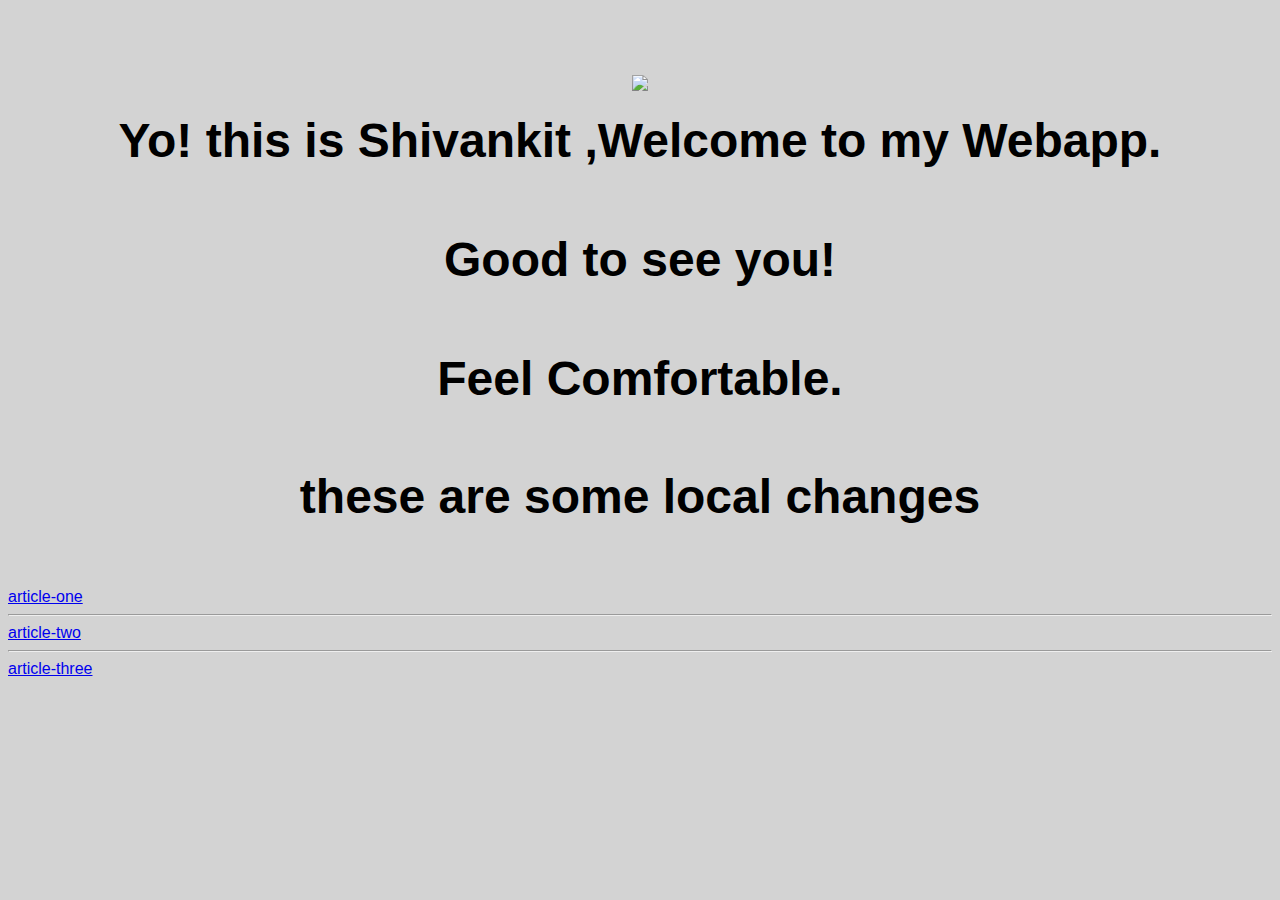
==== ui/index.html @ ca63fffc "[imad-console] Updates ui/index.html" ====
<!doctype html>
<html>
    <head>
        <link href="/ui/style.css" rel="stylesheet" />
    </head>
    <body>
        <div class="center">
            <img src="/ui/madi.png" class="img-medium"/>
        </div>
        <br>
        <div class="center text-big bold">
            Yo! this is Shivankit ,Welcome to my Webapp.
            <h4>Good to see you!</h4>
            Feel Comfortable.
            <h4>these are some local changes</h4>
        </div>
        <div>
            <a href="/article-one">article-one</a>
            <hr/>
            <a href="/article-two">article-two</a>
            <hr/>
            <a href="/article-three">article-three</a>
        </div>
        <script type="text/javascript" src="/ui/main.js">
        </script>
    </body>
</html>
---- ui/style.css ----
body {
    font-family: sans-serif;
    background-color: lightgrey;
    margin-top: 75px;
}

.center {
    text-align: center;
}

.text-big {
    font-size: 300%;
}

.bold {
    font-weight: bold;
}

.img-medium {
    height: 200px;
}

 .container{
     max-width: 800px;
     margin: 0 auto;
     color: #3935e6;
     font-family: sans-serif;
     padding-top: 60px;
     padding-right: 10px;
     padding-left: 10px;
 }
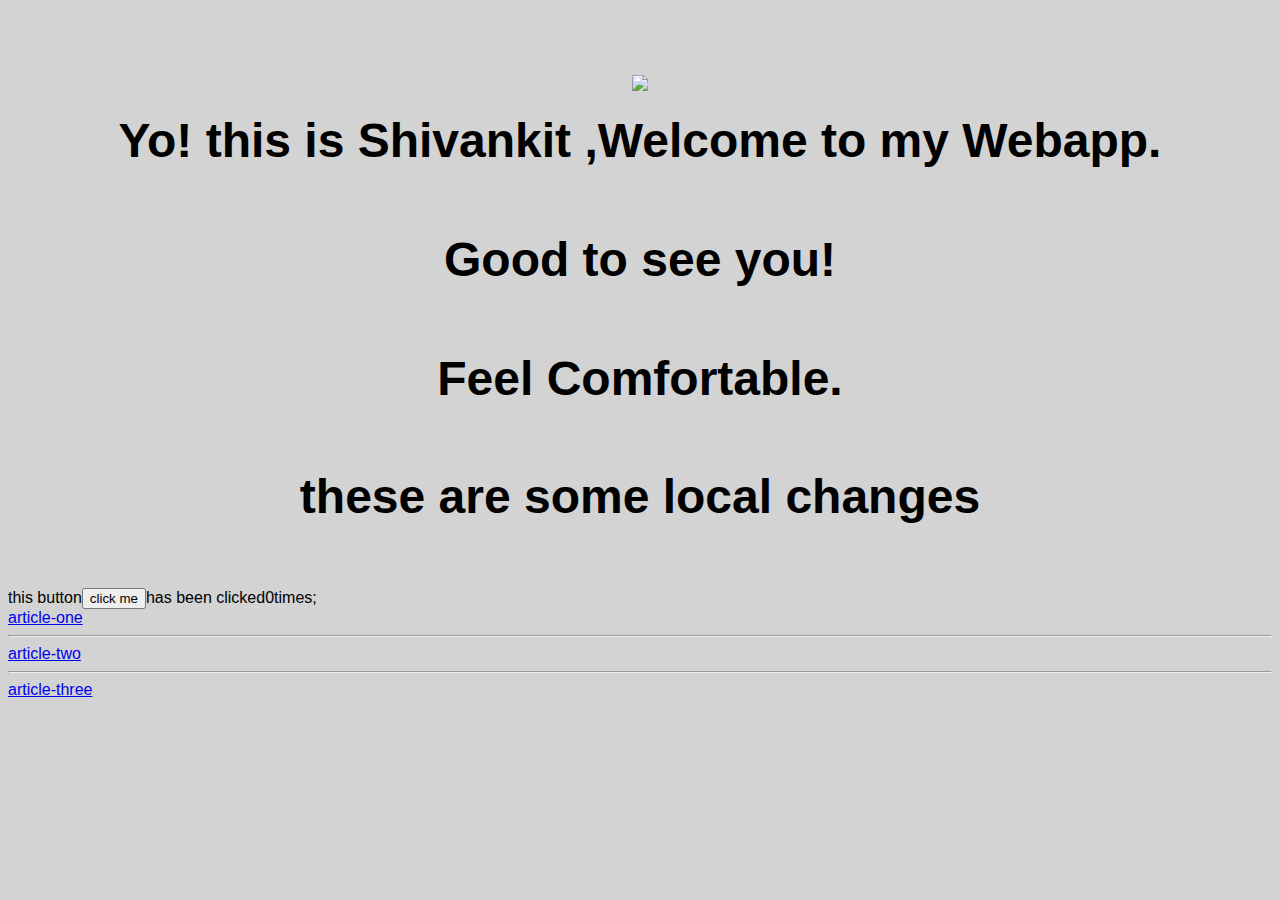
==== commit d66810e2: "[imad-console] Updates ui/index.html" ====
--- a/ui/index.html
+++ b/ui/index.html
@@ -5,7 +5,7 @@
     </head>
     <body>
         <div class="center">
-            <img src="/ui/madi.png" class="img-medium"/>
+            <img id="abc" src="/ui/madi.png" class="img-medium"/>
         </div>
         <br>
         <div class="center text-big bold">
@@ -13,6 +13,9 @@
             <h4>Good to see you!</h4>
             Feel Comfortable.
             <h4>these are some local changes</h4>
+        </div>
+        <div class='footer'>
+            this button<button id='counter'>click me</button>has been clicked<span id='count'>0</span>times;
         </div>
         <div>
             <a href="/article-one">article-one</a>
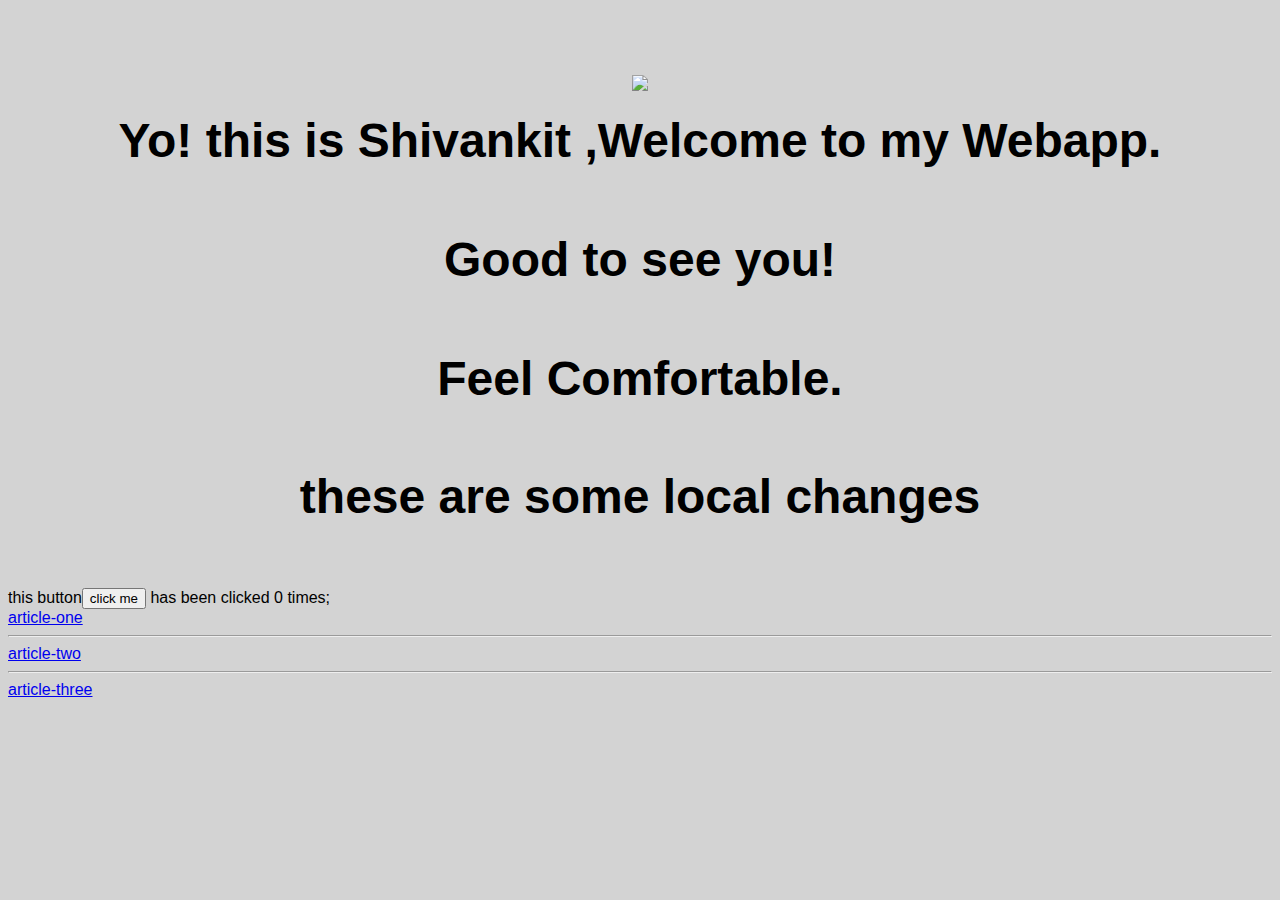
==== commit 935b8d50: "[imad-console] Updates ui/index.html" ====
--- a/ui/index.html
+++ b/ui/index.html
@@ -15,7 +15,7 @@
             <h4>these are some local changes</h4>
         </div>
         <div class='footer'>
-            this button<button id='counter'>click me</button>has been clicked<span id='count'>0</span>times;
+            this button<button id='counter'> click me </button> has been clicked <span id='count'> 0 </span>times;
         </div>
         <div>
             <a href="/article-one">article-one</a>
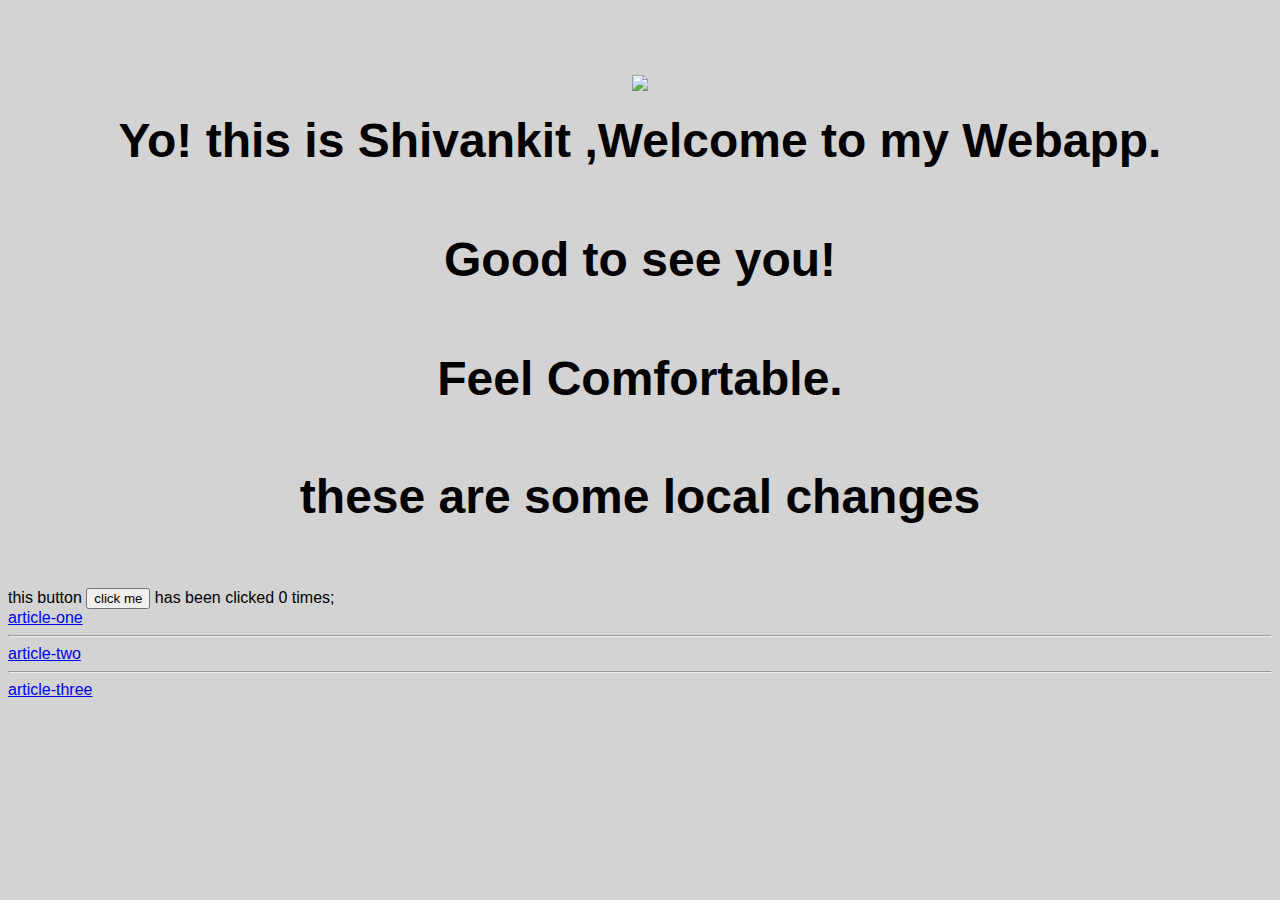
==== commit 5080954e: "[imad-console] Updates ui/index.html" ====
--- a/ui/index.html
+++ b/ui/index.html
@@ -15,7 +15,7 @@
             <h4>these are some local changes</h4>
         </div>
         <div class='footer'>
-            this button<button id='counter'> click me </button> has been clicked <span id='count'> 0 </span>times;
+            this button <button id='counter'> click me </button> has been clicked <span id='count'> 0 </span>times;
         </div>
         <div>
             <a href="/article-one">article-one</a>
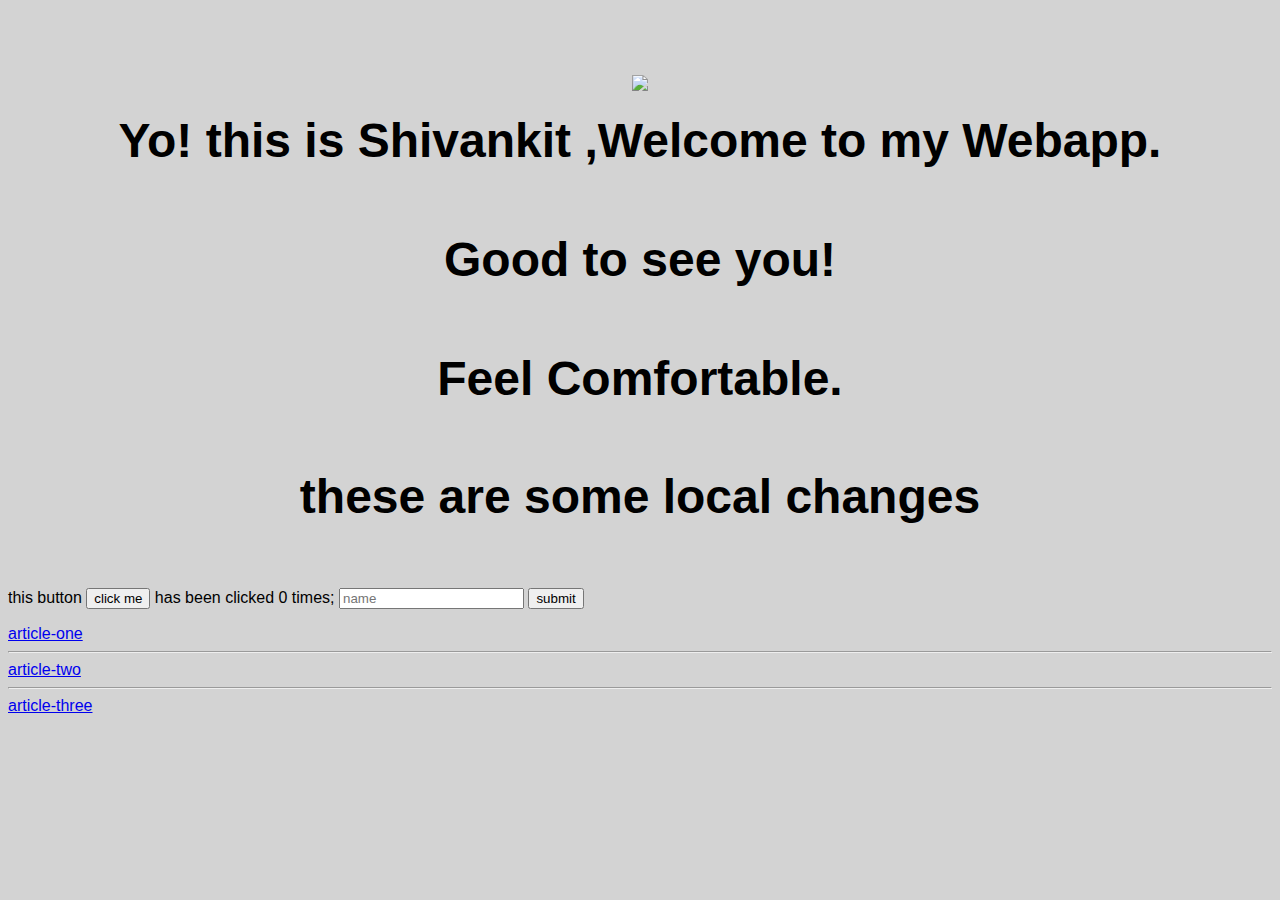
==== commit 181eec76: "[imad-console] Updates ui/index.html" ====
--- a/ui/index.html
+++ b/ui/index.html
@@ -16,6 +16,11 @@
         </div>
         <div class='footer'>
             this button <button id='counter'> click me </button> has been clicked <span id='count'> 0 </span>times;
+            <input type="text" id="name" placeholder="name"></input>
+            <input type="submit" value="submit" id="submit_id"></input>
+            <ul id="namelist">
+                
+            </ul>
         </div>
         <div>
             <a href="/article-one">article-one</a>
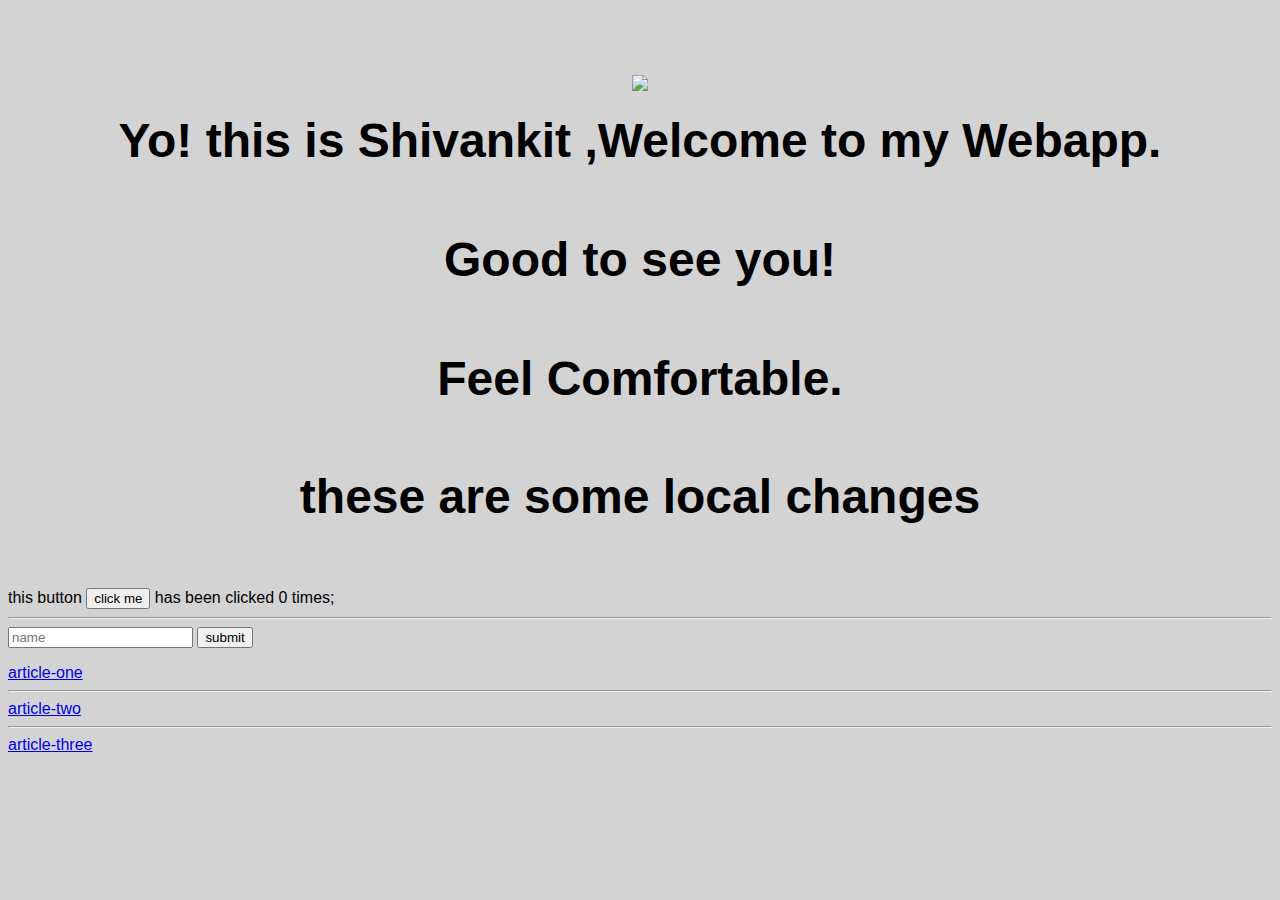
==== commit 1c609b72: "[imad-console] Updates ui/index.html" ====
--- a/ui/index.html
+++ b/ui/index.html
@@ -16,6 +16,7 @@
         </div>
         <div class='footer'>
             this button <button id='counter'> click me </button> has been clicked <span id='count'> 0 </span>times;
+            <hr/>
             <input type="text" id="name" placeholder="name"></input>
             <input type="submit" value="submit" id="submit_id"></input>
             <ul id="namelist">
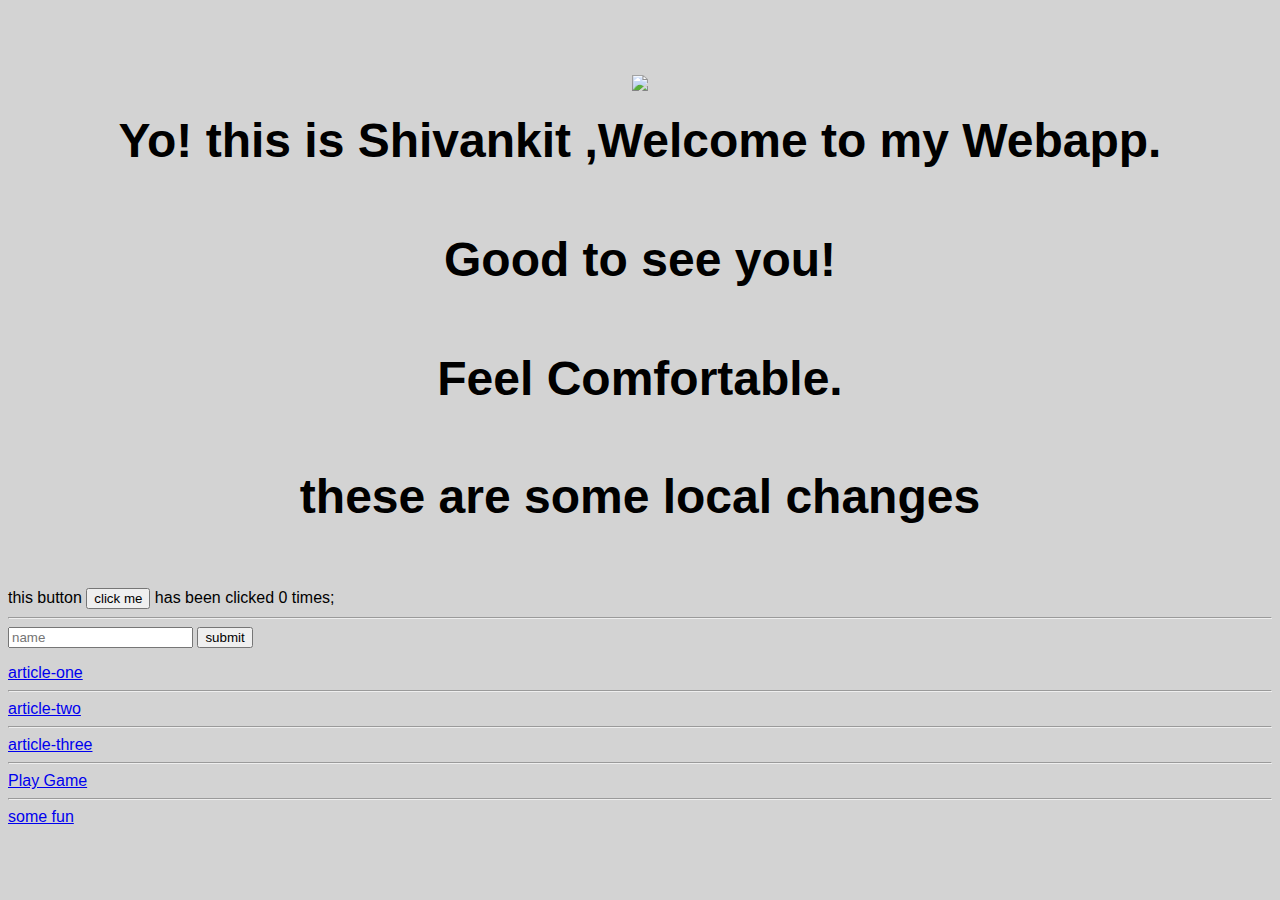
==== commit 870a0fda: "[imad-console] Updates ui/index.html" ====
--- a/ui/index.html
+++ b/ui/index.html
@@ -29,6 +29,10 @@
             <a href="/article-two">article-two</a>
             <hr/>
             <a href="/article-three">article-three</a>
+            <hr/>
+             <a href="/game1">Play Game</a>
+            <hr/>
+             <a href="/game2">some fun</a>
         </div>
         <script type="text/javascript" src="/ui/main.js">
         </script>
